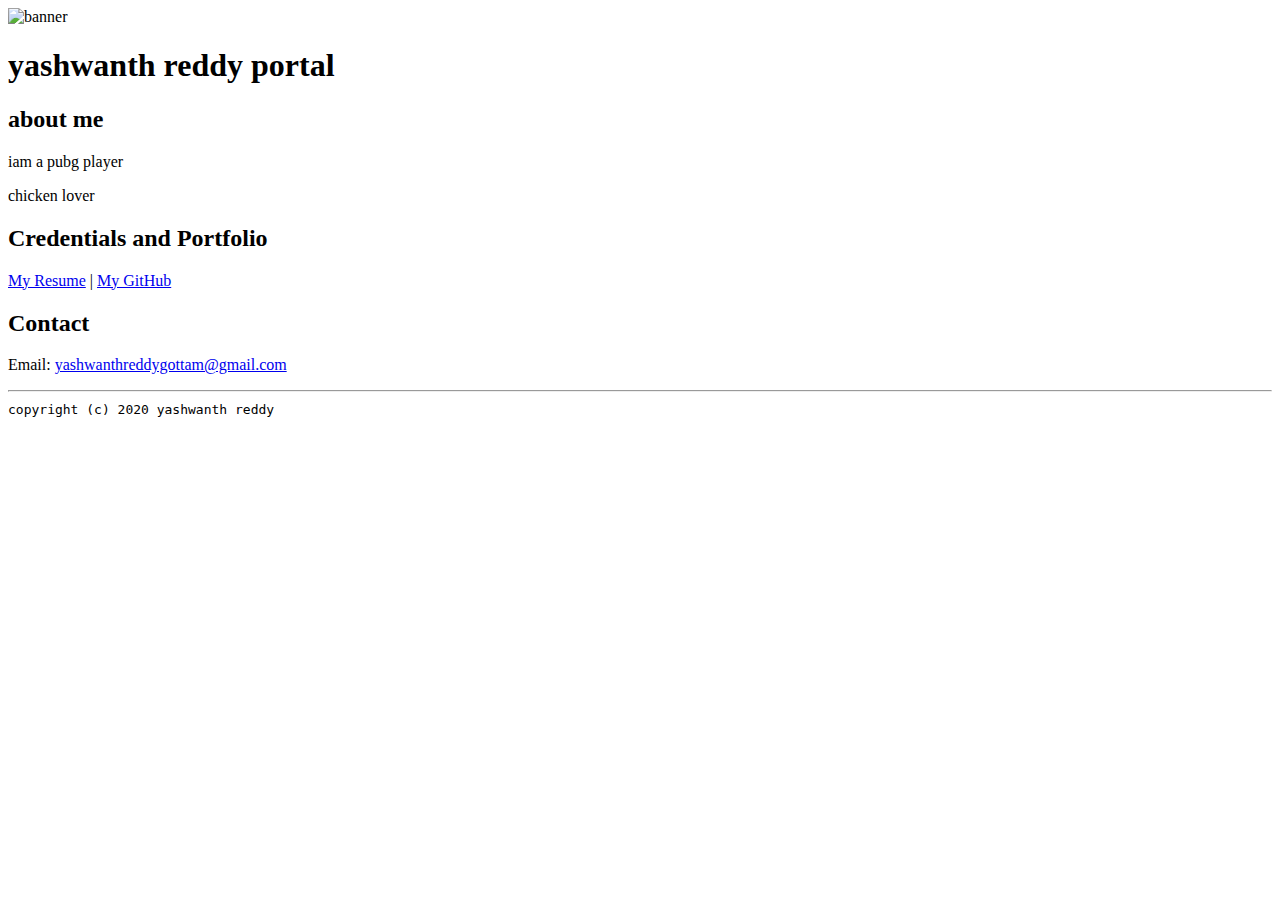
==== index.html @ 5b426b9b "Add files via upload" ====
<!doctype html>

<!-- this is a comment for human! -->

<html lang="en">

  <header>
       <title> Yashwanth reddy </title>
       <link rel="stylesheet" href="css/master.css">
       <link rel="faviconIcon" href="favicon.ico" type="image/x-icon">
       <link rel="shortcut" href="favicon.ico" type="image/x-icon">
       <meta name+"viewport" content="width=device-width, initial-scale=1, shrink-to-fit=no">
       <meta name="name" content="Yashwanth reddy" >
       <meta name="robots" content="noindex, nofollow">
  </header>

  <body>
    <img src="images/banner.jpg" width="75%" alt="banner" />
      <h1> yashwanth reddy portal </h1>
      <h2> about me </h2>
      <p> iam a pubg player </p>
      <p> chicken lover </p>
      <h2> Credentials and Portfolio </h2>

      <p><a href="resume.html"> My Resume</a> | <a href="https://github.com/yashwanthreddygottam"> My GitHub </a></p>
      <h2> Contact </h2>

      <p>Email: <a href="mailto:yashwanthrddygottam@gmail.com"> yashwanthreddygottam@gmail.com </a> </p2>

  </body>

  <footer>
   <hr>
   <code> copyright (c) 2020 yashwanth reddy </code>
  </footer>

</html>
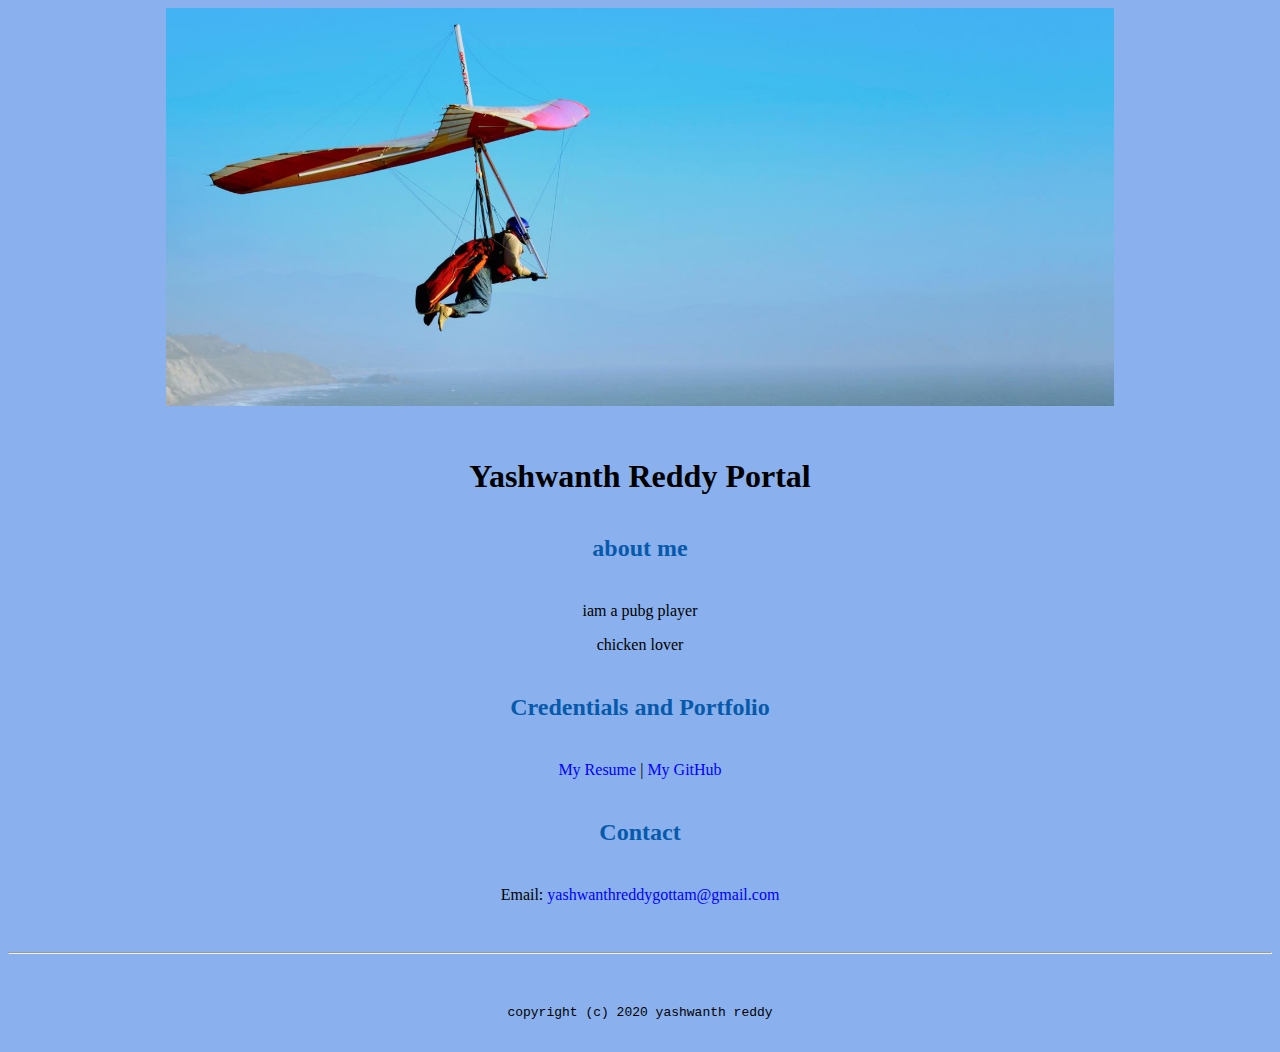
==== commit c6b66bc3: "modified index" ====
--- a/index.html
+++ b/index.html
@@ -16,7 +16,7 @@
 
   <body>
     <img src="images/banner.jpg" width="75%" alt="banner" />
-      <h1> yashwanth reddy portal </h1>
+      <h1> Yashwanth Reddy Portal </h1>
       <h2> about me </h2>
       <p> iam a pubg player </p>
       <p> chicken lover </p>
--- a/css/master.css
+++ b/css/master.css
@@ -0,0 +1,63 @@
+/* Cascading stylesheet for the website */
+
+/* Text inside these asterisks and slashes are comments for human */
+
+  a {
+    color:blue;/* set the text color to blue here */
+    text-decoration: none; /* This means we do not want hyperlinks to be underlined */
+  }
+
+  a:hover {
+    color:red;/* set the text color to red here */
+    text-decoration: none; /* This means we do not want hyperlinks to be underlined */
+  }
+
+  body {
+    background-color: #8AB1ED;8AB1ED the background color here */
+    color: red ; /* set the text color to black here */
+    fount-family: Arial, Helvetica, sans-serif; /* set the font here */
+    text-align: center;/* set the text alignment here */
+   }
+
+  footer {
+    margin-top: 2rem;
+    margin-bottom: 2rem;
+  }
+
+  h1 {
+    margin-bottom: 0.5rem;
+    margin-top: 3rem;
+   }
+
+  h2 {
+     color: #075AAB ;/* set the text color of to #075AAB here */
+    /* set both the bottom margin and top margin to 2.5rem here */
+    margin-bottom: 2.5rem;
+    margin-top: 2.5rem;
+   }
+
+  h3 {
+    margin-bottom: 0;
+    margin-top: 2rem;
+  }
+
+  h4 {
+    margin-bottom: 1rem;
+    margin-top: 0.5rem;
+  }
+
+  h5 {
+    margin-top: 0.5rem;
+  }
+
+  hr {
+    margin-bottom: 3rem;
+    margin-top: 3rem;
+  }
+
+  /* this controls how the bullet points in the resume page looks */
+  ul {
+    display: table;
+    margin: 0 auto;
+    text-align: left;
+  }
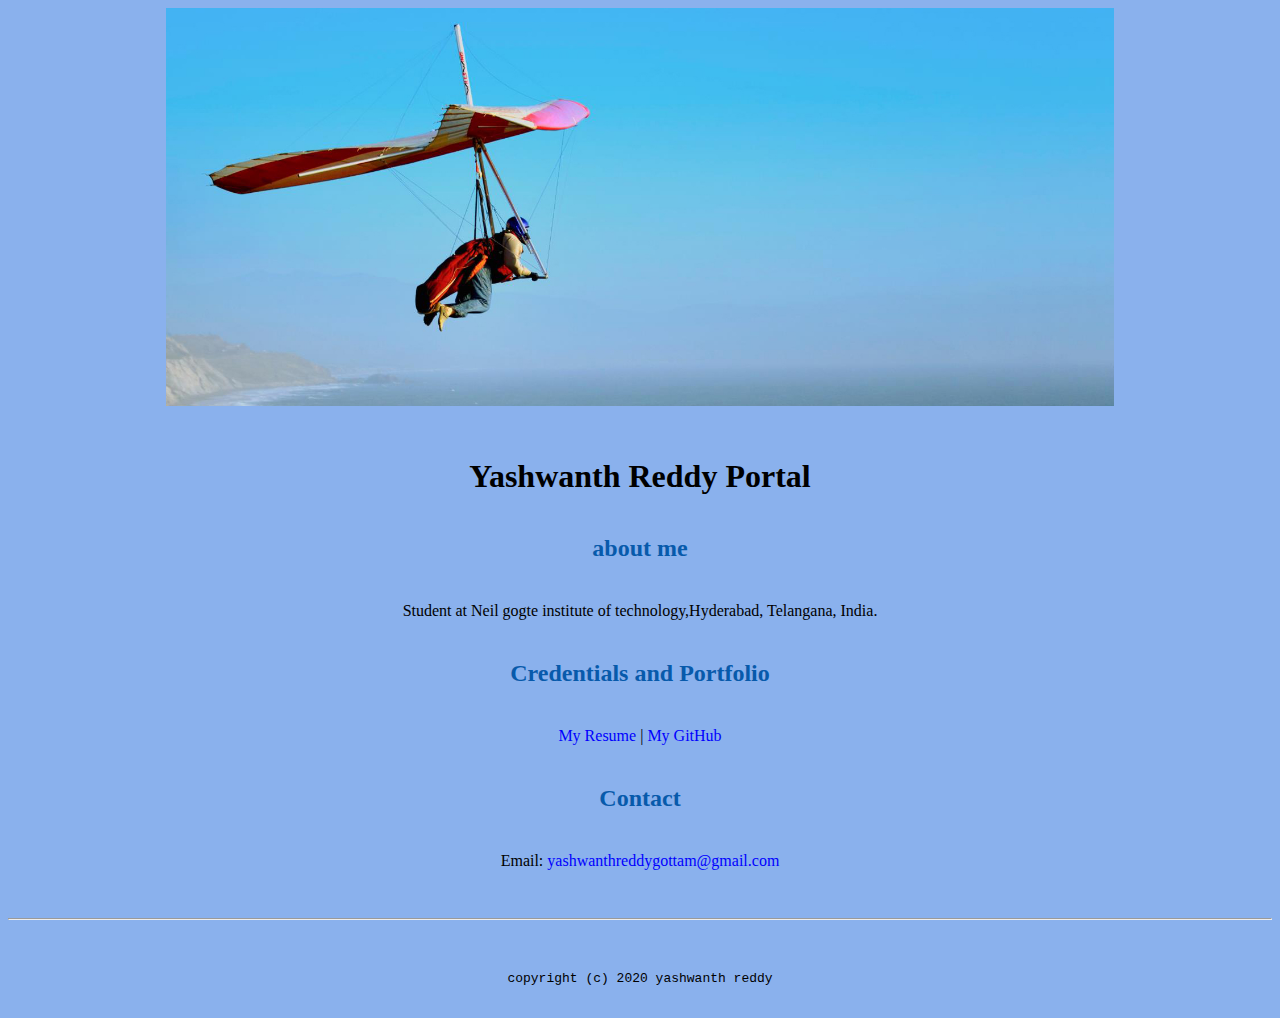
==== commit d5434cf8: "Update index.html" ====
--- a/index.html
+++ b/index.html
@@ -18,8 +18,7 @@
     <img src="images/banner.jpg" width="75%" alt="banner" />
       <h1> Yashwanth Reddy Portal </h1>
       <h2> about me </h2>
-      <p> iam a pubg player </p>
-      <p> chicken lover </p>
+      <p> Student at Neil gogte institute of technology,Hyderabad, Telangana, India. </p>
       <h2> Credentials and Portfolio </h2>
 
       <p><a href="resume.html"> My Resume</a> | <a href="https://github.com/yashwanthreddygottam"> My GitHub </a></p>
